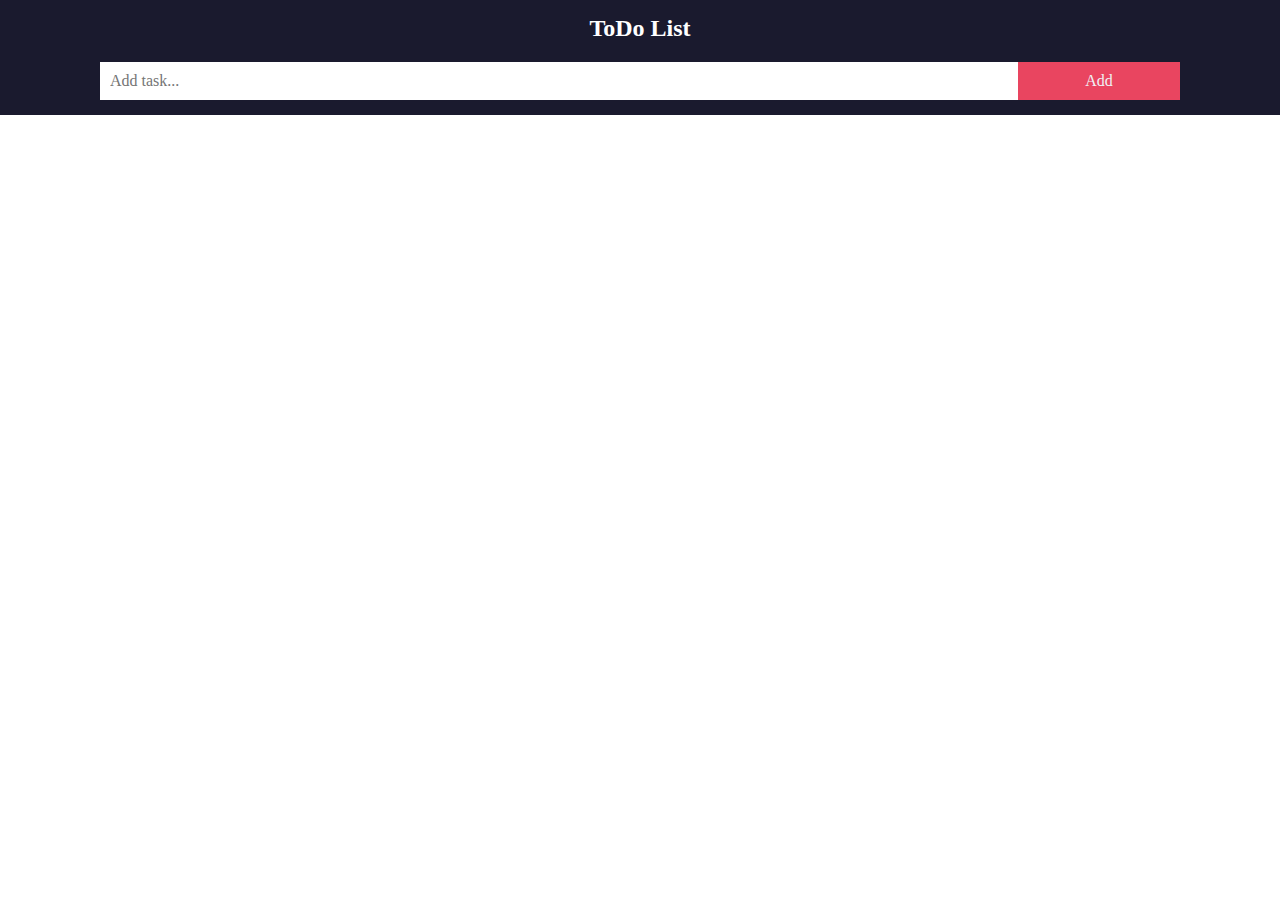
==== docs/index.html @ 22e48c9d "Update" ====
<!DOCTYPE html>
<html lang="en">

<head>
    <meta charset="UTF-8">
    <meta name="viewport" content="width=device-width, initial-scale=1.0">
    <title>ToDo List</title>
    <link rel="stylesheet" href="../static/style.css">
</head>

<body>
    <header>
        <h2>ToDo List</h2>
        <input type="text" placeholder="Add task..." id="new-task" autofocus>
        <span onclick="newTask()" class="addButton">Add</span>
    </header>
    <ul id="tasks">
    </ul>
    <script src="../static/script.js"></script>
</body>

</html>
---- static/style.css ----
* {
    font-family: -apple-system, BlinkMacSystemFont;
    margin: 0;
    box-sizing: border-box;
}

h2 {
    margin-bottom: 20px;
}

ul {
    display: flex;
    flex-flow: column-reverse nowrap;
    margin: 0;
    padding: 0;
}

ul li {
    cursor: pointer;
    position: relative;
    padding: 12px 8px 12px 40px;
    background: #eee;
    font-size: 18px;
    transition: 0.2s;
    -webkit-user-select: none;
    -moz-user-select: none;
    -ms-user-select: none;
    user-select: none;
}

ul li:nth-child(odd) {
    background: #f9f9f9;
}

ul li:hover {
    background: #ddd;
}

ul li.checked {
    background: #888;
    color: #fff;
    text-decoration: line-through;
}

ul li.checked::before {
    content: '';
    position: absolute;
    border-color: #fff;
    border-style: solid;
    border-width: 0 2px 2px 0;
    top: 10px;
    left: 16px;
    transform: rotate(45deg);
    height: 15px;
    width: 7px;
}

.close {
    position: absolute;
    right: 0;
    top: 0;
    padding: 12px 16px 12px 16px;
}

.close:hover {
    background-color: #e94560;
    color: white;
}

header {
    justify-content: center;
    background-color: #1a1a2e;
    padding: 15px 100px;
    color: white;
    text-align: center;
}

header:after {
    content: "";
    display: table;
    clear: both;
}

input {
    outline: none;
    margin: 0;
    border: none;
    border-radius: 0;
    width: 85%;
    padding: 10px 10px;
    float: left;
    font-size: 16px;
}

.addButton {
    padding: 10px;
    width: 15%;
    background: #e94560;
    color: #f0f2f5;
    float: left;
    text-align: center;
    font-size: 16px;
    cursor: pointer;
    transition: 0.3s;
    border-radius: 0;
}

.addButton:hover {
    background-color: #df2241;
}
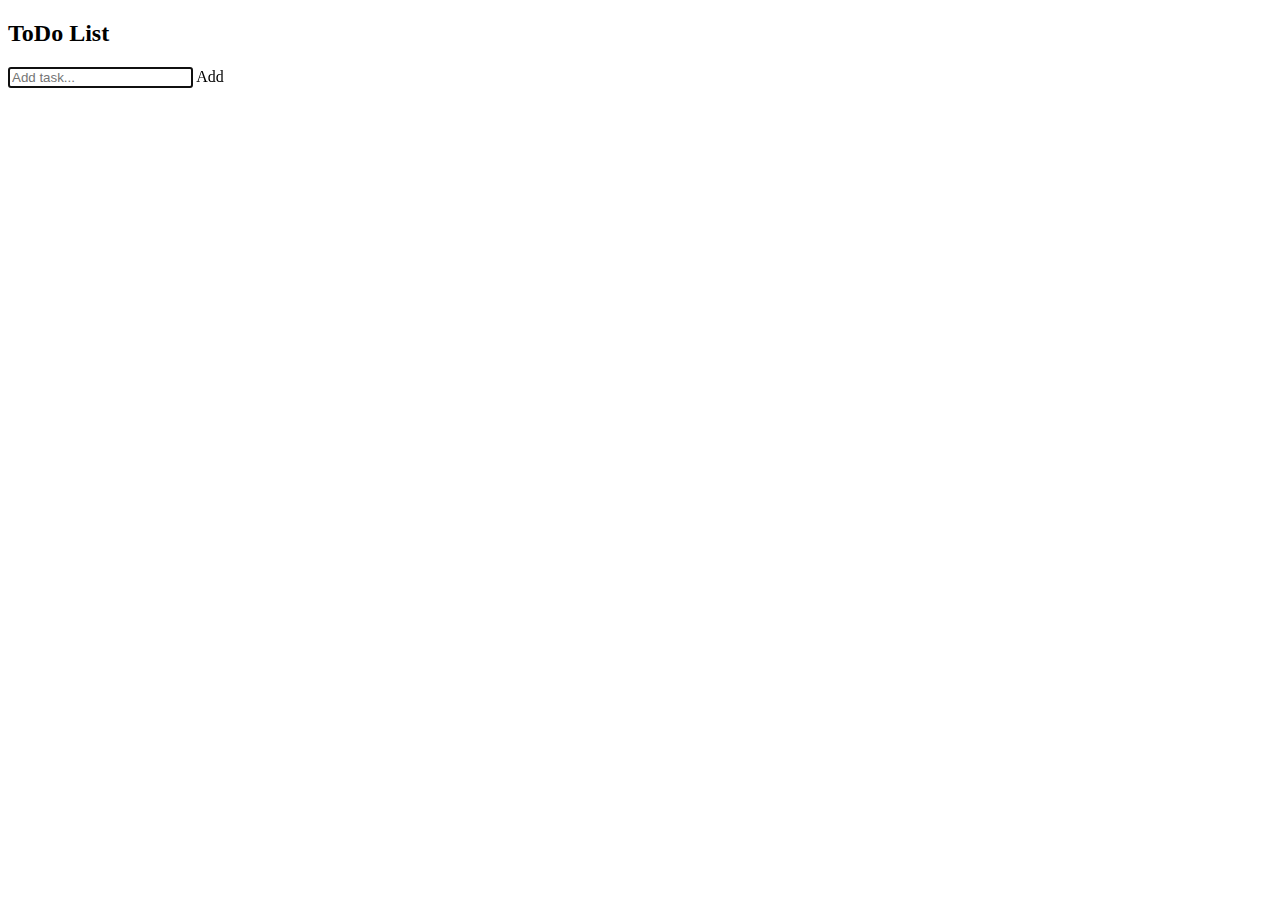
==== commit 0af51e71: "Update" ====
--- a/docs/index.html
+++ b/docs/index.html
@@ -5,7 +5,7 @@
     <meta charset="UTF-8">
     <meta name="viewport" content="width=device-width, initial-scale=1.0">
     <title>ToDo List</title>
-    <link rel="stylesheet" href="../static/style.css">
+    <link rel="stylesheet" type=“text/css” href="styles.css">
 </head>
 
 <body>
@@ -16,7 +16,7 @@
     </header>
     <ul id="tasks">
     </ul>
-    <script src="../static/script.js"></script>
+    <script src="script.js" type="text/javascript"></script>
 </body>
 
 </html>--- a/docs/styles.css
+++ b/docs/styles.css
@@ -0,0 +1,110 @@
+* {
+    font-family: -apple-system, BlinkMacSystemFont;
+    margin: 0;
+    box-sizing: border-box;
+}
+
+h2 {
+    margin-bottom: 20px;
+}
+
+ul {
+    display: flex;
+    flex-flow: column-reverse nowrap;
+    margin: 0;
+    padding: 0;
+}
+
+ul li {
+    cursor: pointer;
+    position: relative;
+    padding: 12px 8px 12px 40px;
+    background: #eee;
+    font-size: 18px;
+    transition: 0.2s;
+    -webkit-user-select: none;
+    -moz-user-select: none;
+    -ms-user-select: none;
+    user-select: none;
+}
+
+ul li:nth-child(odd) {
+    background: #f9f9f9;
+}
+
+ul li:hover {
+    background: #ddd;
+}
+
+ul li.checked {
+    background: #888;
+    color: #fff;
+    text-decoration: line-through;
+}
+
+ul li.checked::before {
+    content: '';
+    position: absolute;
+    border-color: #fff;
+    border-style: solid;
+    border-width: 0 2px 2px 0;
+    top: 10px;
+    left: 16px;
+    transform: rotate(45deg);
+    height: 15px;
+    width: 7px;
+}
+
+.close {
+    position: absolute;
+    right: 0;
+    top: 0;
+    padding: 12px 16px 12px 16px;
+}
+
+.close:hover {
+    background-color: #e94560;
+    color: white;
+}
+
+header {
+    justify-content: center;
+    background-color: #1a1a2e;
+    padding: 15px 100px;
+    color: white;
+    text-align: center;
+}
+
+header:after {
+    content: "";
+    display: table;
+    clear: both;
+}
+
+input {
+    outline: none;
+    margin: 0;
+    border: none;
+    border-radius: 0;
+    width: 85%;
+    padding: 10px 10px;
+    float: left;
+    font-size: 16px;
+}
+
+.addButton {
+    padding: 10px;
+    width: 15%;
+    background: #e94560;
+    color: #f0f2f5;
+    float: left;
+    text-align: center;
+    font-size: 16px;
+    cursor: pointer;
+    transition: 0.3s;
+    border-radius: 0;
+}
+
+.addButton:hover {
+    background-color: #df2241;
+}
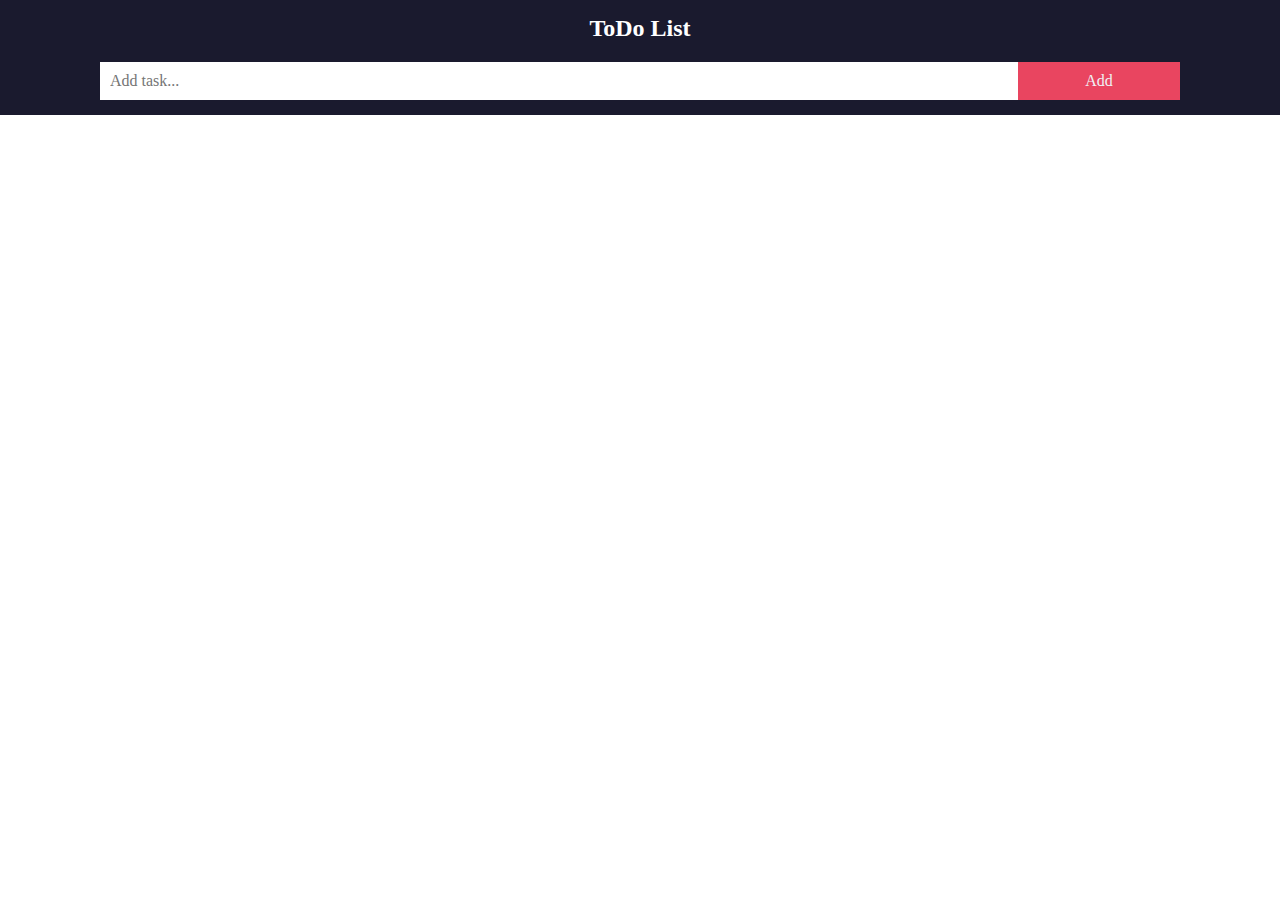
==== commit 0dc6009b: "Update" ====
--- a/docs/index.html
+++ b/docs/index.html
@@ -5,7 +5,7 @@
     <meta charset="UTF-8">
     <meta name="viewport" content="width=device-width, initial-scale=1.0">
     <title>ToDo List</title>
-    <link rel="stylesheet" type=“text/css” href="styles.css">
+    <link rel="stylesheet" type="text/css" href="style.css">
 </head>
 
 <body>
--- a/docs/style.css
+++ b/docs/style.css
@@ -0,0 +1,110 @@
+* {
+    font-family: -apple-system, BlinkMacSystemFont;
+    margin: 0;
+    box-sizing: border-box;
+}
+
+h2 {
+    margin-bottom: 20px;
+}
+
+ul {
+    display: flex;
+    flex-flow: column-reverse nowrap;
+    margin: 0;
+    padding: 0;
+}
+
+ul li {
+    cursor: pointer;
+    position: relative;
+    padding: 12px 8px 12px 40px;
+    background: #eee;
+    font-size: 18px;
+    transition: 0.2s;
+    -webkit-user-select: none;
+    -moz-user-select: none;
+    -ms-user-select: none;
+    user-select: none;
+}
+
+ul li:nth-child(odd) {
+    background: #f9f9f9;
+}
+
+ul li:hover {
+    background: #ddd;
+}
+
+ul li.checked {
+    background: #888;
+    color: #fff;
+    text-decoration: line-through;
+}
+
+ul li.checked::before {
+    content: '';
+    position: absolute;
+    border-color: #fff;
+    border-style: solid;
+    border-width: 0 2px 2px 0;
+    top: 10px;
+    left: 16px;
+    transform: rotate(45deg);
+    height: 15px;
+    width: 7px;
+}
+
+.close {
+    position: absolute;
+    right: 0;
+    top: 0;
+    padding: 12px 16px 12px 16px;
+}
+
+.close:hover {
+    background-color: #e94560;
+    color: white;
+}
+
+header {
+    justify-content: center;
+    background-color: #1a1a2e;
+    padding: 15px 100px;
+    color: white;
+    text-align: center;
+}
+
+header:after {
+    content: "";
+    display: table;
+    clear: both;
+}
+
+input {
+    outline: none;
+    margin: 0;
+    border: none;
+    border-radius: 0;
+    width: 85%;
+    padding: 10px 10px;
+    float: left;
+    font-size: 16px;
+}
+
+.addButton {
+    padding: 10px;
+    width: 15%;
+    background: #e94560;
+    color: #f0f2f5;
+    float: left;
+    text-align: center;
+    font-size: 16px;
+    cursor: pointer;
+    transition: 0.3s;
+    border-radius: 0;
+}
+
+.addButton:hover {
+    background-color: #df2241;
+}
